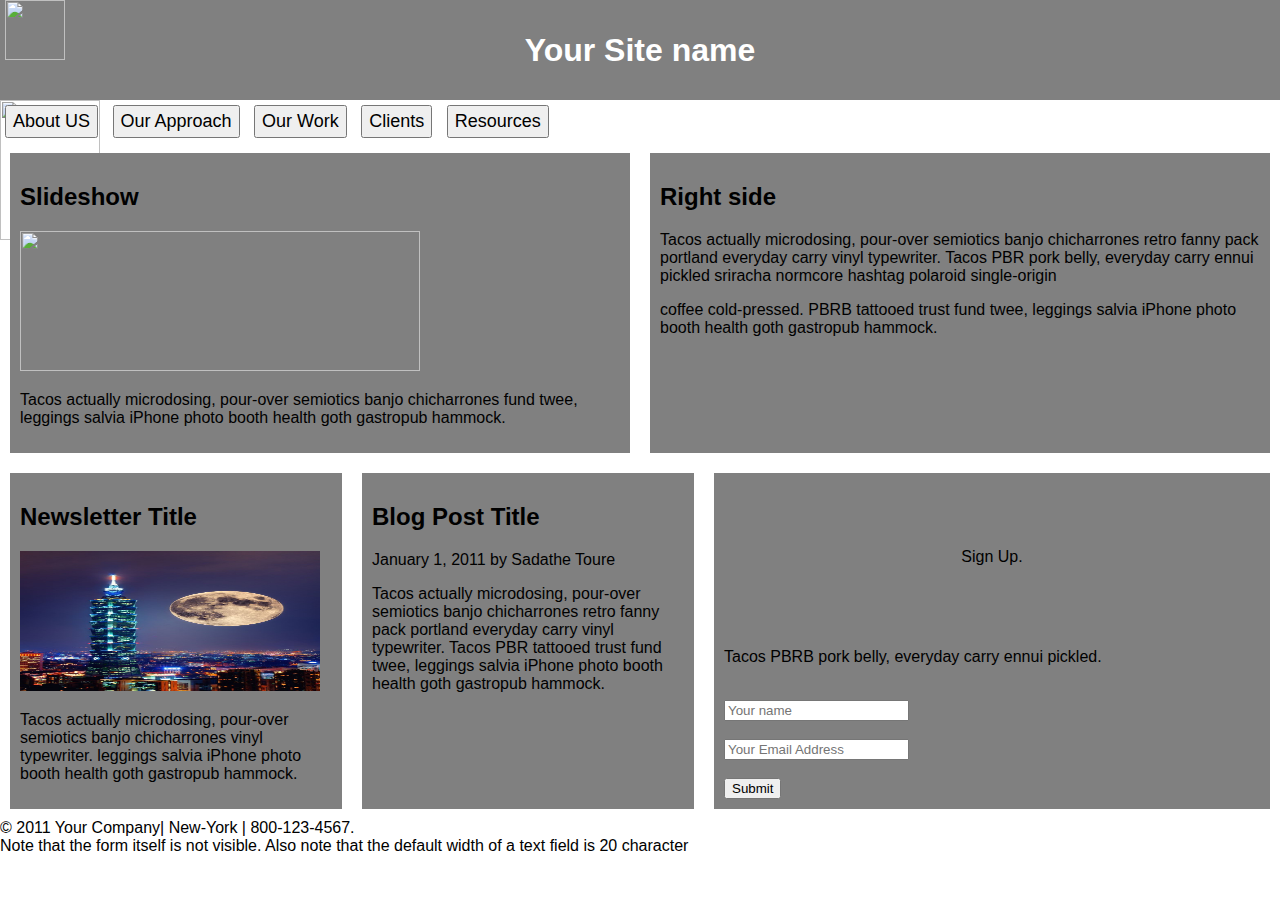
==== Index 2/index2.html @ dacf09b2 "Second trial" ====
                                                                             <!DOCTYPE html>
<html>
    <body>
        <header>
          <h1>Your Site name</h1>
          <img src="w3css.gif" width="100" height="140">
          <link rel="stylesheet" type="text/css" href="css/style2.css">
        </header>
        <div>
          <button>About US</button>
          <button>Our Approach</button>
          <button>Our Work</button>
          <button>Clients</button>
          <button>Resources</button>
        </div>
        <section>
          <article>
            <h2>Slideshow</h2>
            <img src="slide.jpg" width="400" height="140">
            <p>Tacos actually microdosing, pour-over semiotics banjo chicharrones fund twee, leggings salvia iPhone photo booth health goth gastropub hammock.</p>
          </article>

          <article>
            <h2>Right side</h2>

            <p>Tacos actually microdosing, pour-over semiotics banjo chicharrones retro fanny pack portland everyday carry vinyl typewriter. Tacos PBR pork belly, everyday carry ennui pickled sriracha normcore hashtag polaroid single-origin</p>
            <p> coffee cold-pressed. PBRB tattooed trust fund twee, leggings salvia iPhone photo booth health goth gastropub hammock.</p>
          </article>

        </section>
        <section>
          <article>
            <h2>Newsletter Title</h2>
            <img src="Article.jpg" width="300" height="140">
            <p>Tacos actually microdosing, pour-over semiotics banjo chicharrones vinyl typewriter. leggings salvia iPhone photo booth health goth gastropub hammock.</p>
          </article>

          <article>
            <h2>Blog Post Title</h2>
            <p>January 1, 2011 by Sadathe Toure<p>
            <img src="slide2.jpg" width="60" height="60">
            <p>Tacos actually microdosing, pour-over semiotics banjo chicharrones retro fanny pack portland everyday carry vinyl typewriter. Tacos PBR tattooed trust fund twee, leggings salvia iPhone photo booth health goth gastropub hammock.</p>
          </article>

          <article>
            <div>
              <p>Sign Up.</p>
            </div>
            <div>
              <p>Tacos PBRB pork belly, everyday carry ennui pickled.</p>
              <br>
              <input type="text" name="Yourname" placeholder="Your name">
              <br><br>
              <input type="text" name="YourEmailAddress"placeholder="Your Email Address">
              <br><br>
              <input type="submit">
              </form>
            </div>
          </article>
        </section>

    </body>

     <footer>&copy; 2011 Your Company| New-York | 800-123-4567.</footer>
     <footer>Note that the form itself is not visible. Also note that the default width of a text field is 20 character</footer>

  </body>
</html>
                                                                                                                                                                                                                                                                                                                                                                                                                                                                                                                                                                                                                                                                                                                                                                                                                                                                                                                                                                                                                                                                                                                                                                                                                                                                                                                                                                                                                                                                                                                                                                                                                                                                                                                                                                                                                                                                                                                                                                                                                                                                                                                                                                                                                                                                                                                                                                                                                                                                                                                                                                                                                                                                                                                                                                                                                                                 
---- Index 2/css/style2.css ----
html {
  font-family: sans-serif;
}

body {
  margin: 0;
}

header {
  background: grey;
  height: 100px;
}

img:first-child
{
  position: absolute;
top: 0;
left: 5px;
}

h1 {
  text-align: center;
  color: white;
  line-height: 100px;
  margin: 0;
}

article {
  padding: 10px;
  margin: 10px;
  background: grey;
}


section {
  display: flex;
}

article {
  flex: 1 200px;
}

article:nth-of-type(3) {
  flex: 3 200px;
  display: flex;
  flex-flow: column;
}

article:nth-of-type(3) div:first-child {
  flex: 1 100px;
  display: flex;
  flex-flow: row wrap;
  align-items: center;
  justify-content: space-around;
}

.sign-in {
  margin-bottom: 10px;
}

.form-2 {
  display: inline-block;
}

button {
  flex: 1;
  margin: 5px;
  font-size: 18px;
  line-height: 1.5;
}
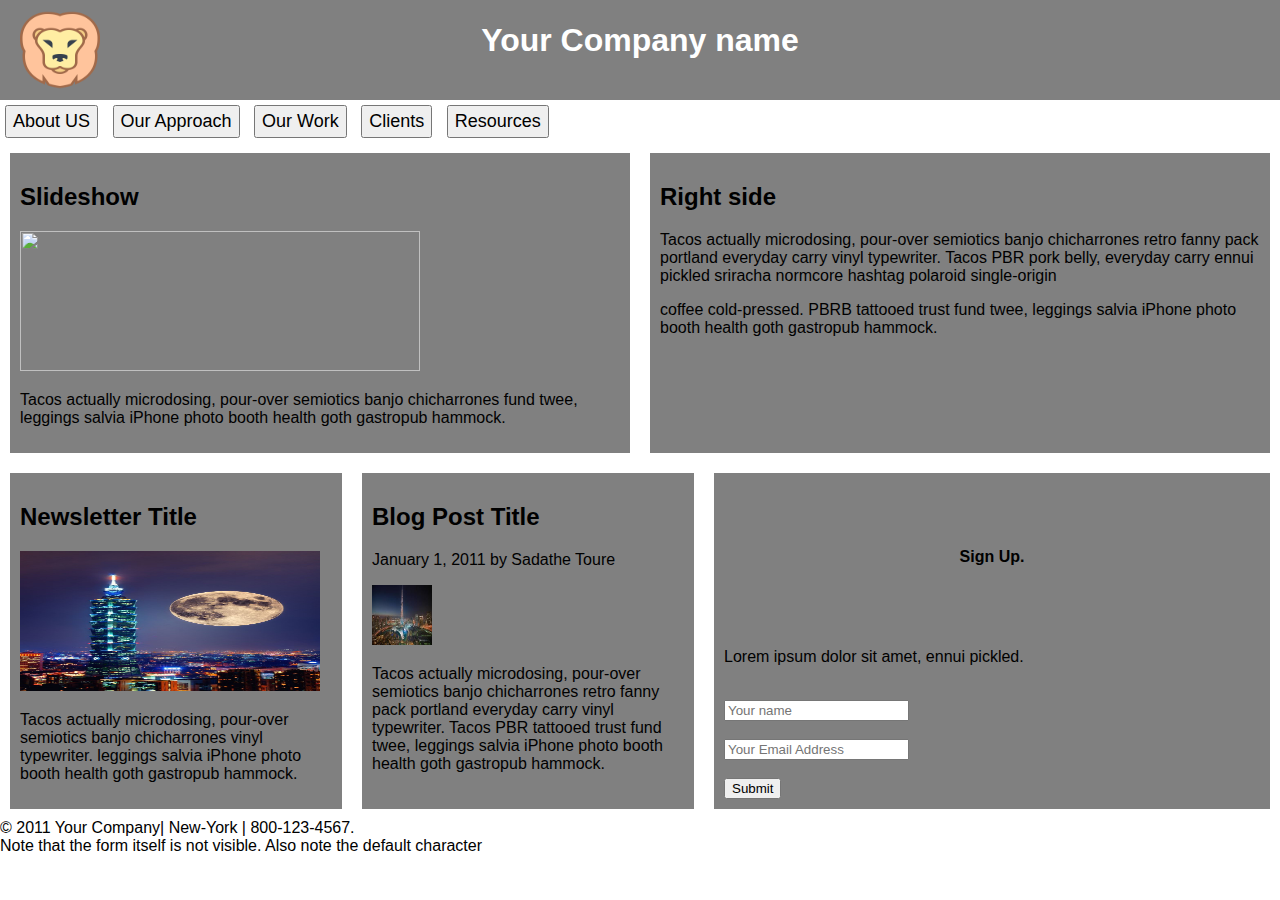
==== commit 33ba0303: "Update 2/23/17" ====
--- a/Index 2/index2.html
+++ b/Index 2/index2.html
@@ -1,11 +1,13 @@
                                                                              <!DOCTYPE html>
 <html>
     <body>
+        <!-- Top Header -->
         <header>
-          <h1>Your Site name</h1>
-          <img src="w3css.gif" width="100" height="140">
+          <h1>Your Company name</h1>
+          <img class="logo" src="icon.png" width="100" height="80">
           <link rel="stylesheet" type="text/css" href="css/style2.css">
         </header>
+        <!-- Menu Selection-->
         <div>
           <button>About US</button>
           <button>Our Approach</button>
@@ -14,19 +16,19 @@
           <button>Resources</button>
         </div>
         <section>
+          <!-- Slideshow Article -->
           <article>
             <h2>Slideshow</h2>
             <img src="slide.jpg" width="400" height="140">
             <p>Tacos actually microdosing, pour-over semiotics banjo chicharrones fund twee, leggings salvia iPhone photo booth health goth gastropub hammock.</p>
           </article>
-
+          <!-- Right Side/Slideshow -->
           <article>
             <h2>Right side</h2>
-
             <p>Tacos actually microdosing, pour-over semiotics banjo chicharrones retro fanny pack portland everyday carry vinyl typewriter. Tacos PBR pork belly, everyday carry ennui pickled sriracha normcore hashtag polaroid single-origin</p>
             <p> coffee cold-pressed. PBRB tattooed trust fund twee, leggings salvia iPhone photo booth health goth gastropub hammock.</p>
           </article>
-
+          <!-- Left side Article -->
         </section>
         <section>
           <article>
@@ -34,20 +36,20 @@
             <img src="Article.jpg" width="300" height="140">
             <p>Tacos actually microdosing, pour-over semiotics banjo chicharrones vinyl typewriter. leggings salvia iPhone photo booth health goth gastropub hammock.</p>
           </article>
-
+          <!-- Middle Article -->
           <article>
             <h2>Blog Post Title</h2>
             <p>January 1, 2011 by Sadathe Toure<p>
-            <img src="slide2.jpg" width="60" height="60">
+            <img src="Article2.jpg" width="60" height="60">
             <p>Tacos actually microdosing, pour-over semiotics banjo chicharrones retro fanny pack portland everyday carry vinyl typewriter. Tacos PBR tattooed trust fund twee, leggings salvia iPhone photo booth health goth gastropub hammock.</p>
           </article>
-
+          <!-- Right side SignUp -->
           <article>
             <div>
-              <p>Sign Up.</p>
+              <p><b>Sign Up.</b></p>
             </div>
             <div>
-              <p>Tacos PBRB pork belly, everyday carry ennui pickled.</p>
+              <p>Lorem ipsum dolor sit amet, ennui pickled.</p>
               <br>
               <input type="text" name="Yourname" placeholder="Your name">
               <br><br>
@@ -58,12 +60,12 @@
             </div>
           </article>
         </section>
+    </body>
+          <!-- Footer Comment -->
+     <footer>&copy; 2011 Your Company| New-York | 800-123-4567.
+     </footer>
+     <footer> Note that the form itself is not visible. Also note the default character
+     </footer>
 
-    </body>
-
-     <footer>&copy; 2011 Your Company| New-York | 800-123-4567.</footer>
-     <footer>Note that the form itself is not visible. Also note that the default width of a text field is 20 character</footer>
-
-  </body>
 </html>
                                                                                                                                                                                                                                                                                                                                                                                                                                                                                                                                                                                                                                                                                                                                                                                                                                                                                                                                                                                                                                                                                                                                                                                                                                                                                                                                                                                                                                                                                                                                                                                                                                                                                                                                                                                                                                                                                                                                                                                                                                                                                                                                                                                                                                                                                                                                                                                                                                                                                                                                                                                                                                                                                                                                                                                                                                                  
--- a/Index 2/css/style2.css
+++ b/Index 2/css/style2.css
@@ -5,23 +5,20 @@
 body {
   margin: 0;
 }
-
+.logo{
+  position:absolute;
+  top:10px;
+  left:10px;
+}
 header {
   background: grey;
   height: 100px;
 }
 
-img:first-child
-{
-  position: absolute;
-top: 0;
-left: 5px;
-}
-
 h1 {
   text-align: center;
   color: white;
-  line-height: 100px;
+  line-height: 80px;
   margin: 0;
 }
 
@@ -62,7 +59,8 @@
   display: inline-block;
 }
 
-button {
+button
+{
   flex: 1;
   margin: 5px;
   font-size: 18px;
